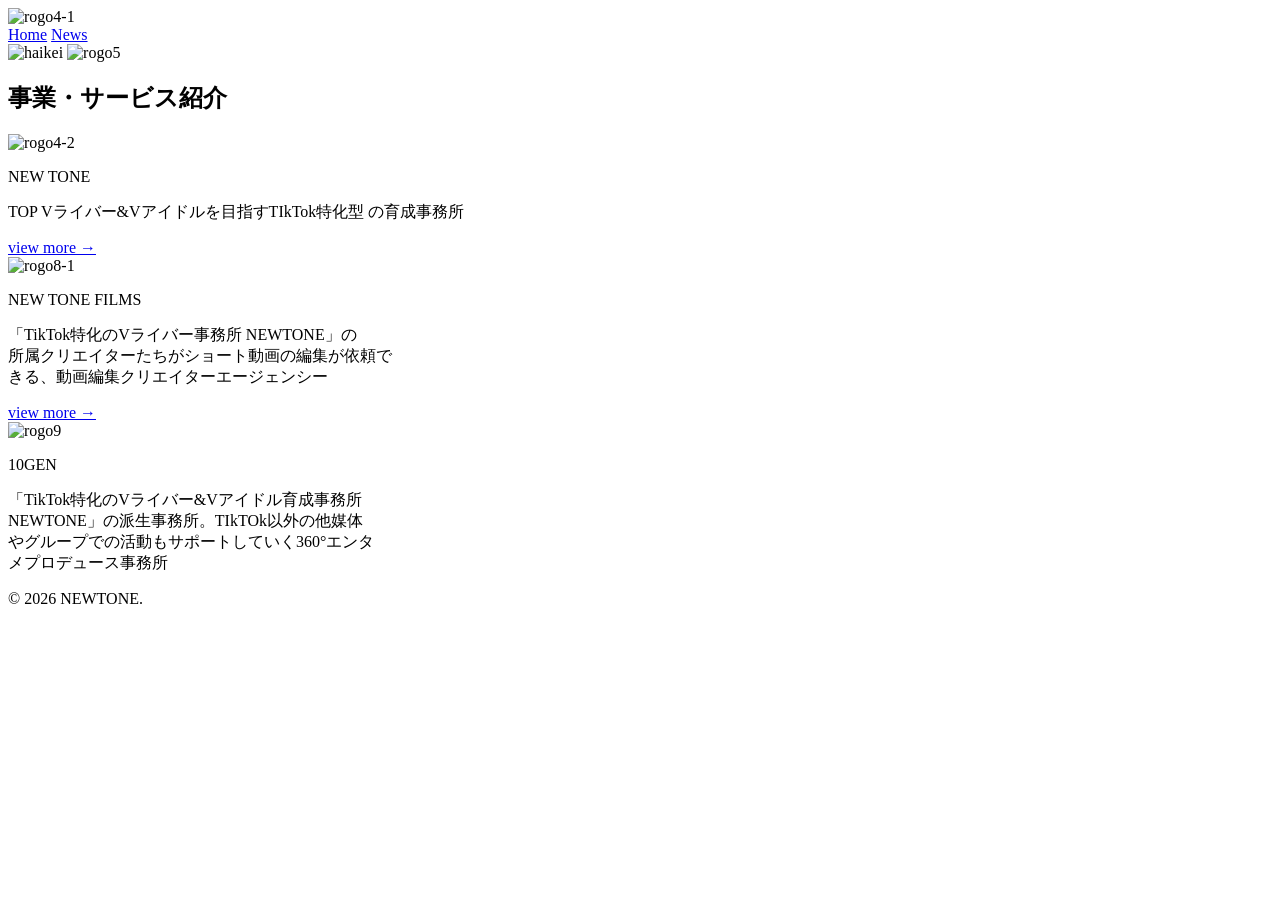
==== index.html @ 9f509b18 "Add files via upload" ====
<!DOCTYPE html>
<html lang="en">
<head>
    <meta charset="UTF-8">
    <meta name="viewport" content="width=device-width, initial-scale=1.0">
    <link rel="stylesheet" href="style.css">
    <script src="script.js" defer></script>
    <link rel="icon" href="img/rogo7.png" type="image/png">
    <title>NEW TONE Project</title>
</head>
<body>




        <header>
        <div class="header-inner">
            <img src="img/rogo4.png" alt="rogo4-1" class="rogo4-1">

        <div class="header-nav">
            <a href="index.html" class="fontcolor header-home">Home</a>
            <a href="news.html" class="fontcolor header-news">News</a>
        </div>
        </div>
    </header>






    <section class="home1">
        <img src="img/haikei.png" alt="haikei" class="haikei">
        <img src="img/rogo5.png" alt="rogo5" class="rogo5">
    </section>






    <section class="home2">
        <h1 class="h1 fontcolor">事業・サービス紹介</h1>
        <img src="img/rogo4.png" alt="rogo4-2" class="rogo4-2">
        <p class="kaisyamei1 fontcolor font-type">NEW TONE</p>
        <p class="gaiyou1 fontcolor">
            TOP Vライバー&Vアイドルを目指すTIkTok特化型
            の育成事務所
        </p>
        <a href="news.html" class="view-more view-more1">view more →</a>

    </section>





    <section class="home3">
        <img src="img/rogo10.png" alt="rogo8-1" class="rogo8-1">
        <p class="kaisyamei2 fontcolor font-type">NEW TONE FILMS</p>
        <p class="gaiyou2 fontcolor">「TikTok特化のVライバー事務所 NEWTONE」の<br>
        所属クリエイターたちがショート動画の編集が依頼で<br>
        きる、動画編集クリエイターエージェンシー<br></p>

        <a href="news.html" class="view-more view-more2">view more →</a>

    </section>





    <section class="home4">
        <img src="img/rogo9.png" alt="rogo9" class="rogo9">
        <p class="kaisyamei3 fontcolor font-type">10GEN</p>
        <p class="gaiyou3 fontcolor">「TikTok特化のVライバー&Vアイドル育成事務所<br>
        NEWTONE」の派生事務所。TIkTOk以外の他媒体<br>
        やグループでの活動もサポートしていく360°エンタ<br>
        メプロデュース事務所</p>
    </section>

<footer class="main-footer">
    <p>&copy; 2026 NEWTONE.</p>
  </footer>

    </body>
</html>
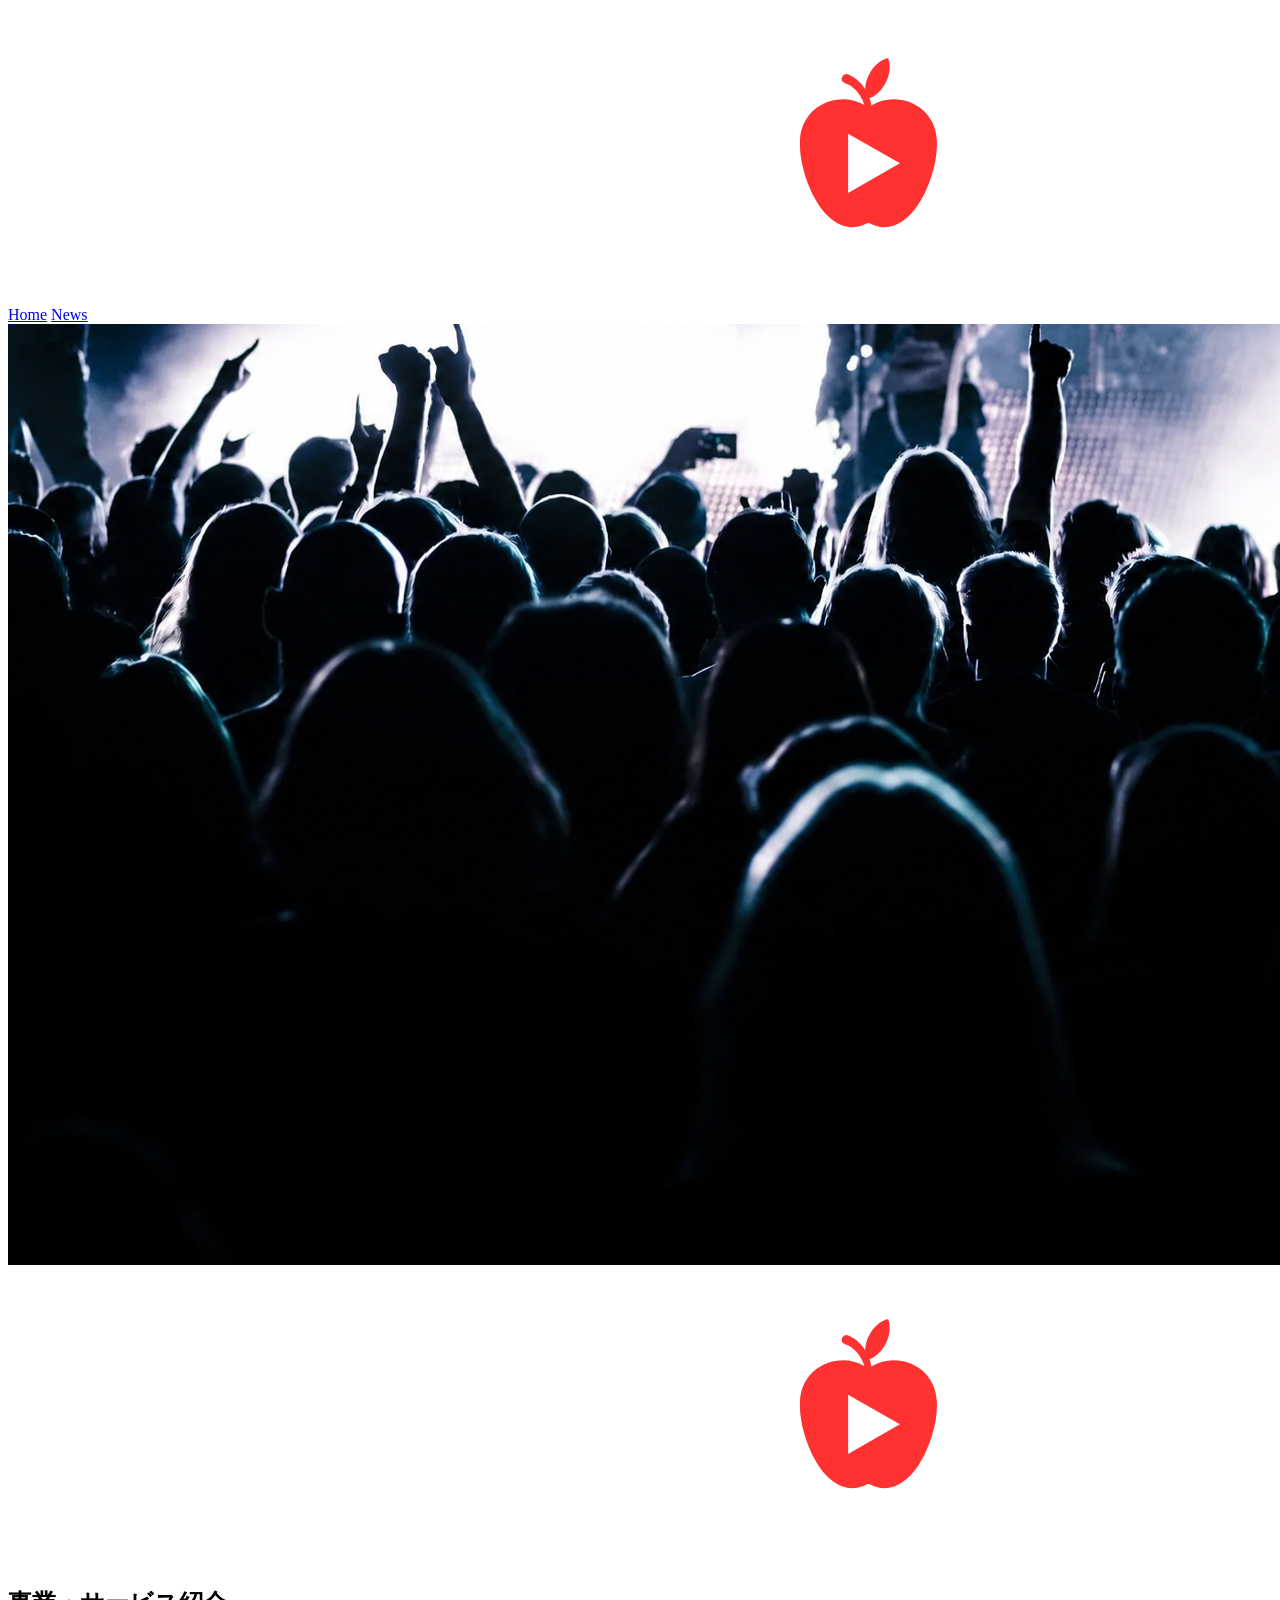
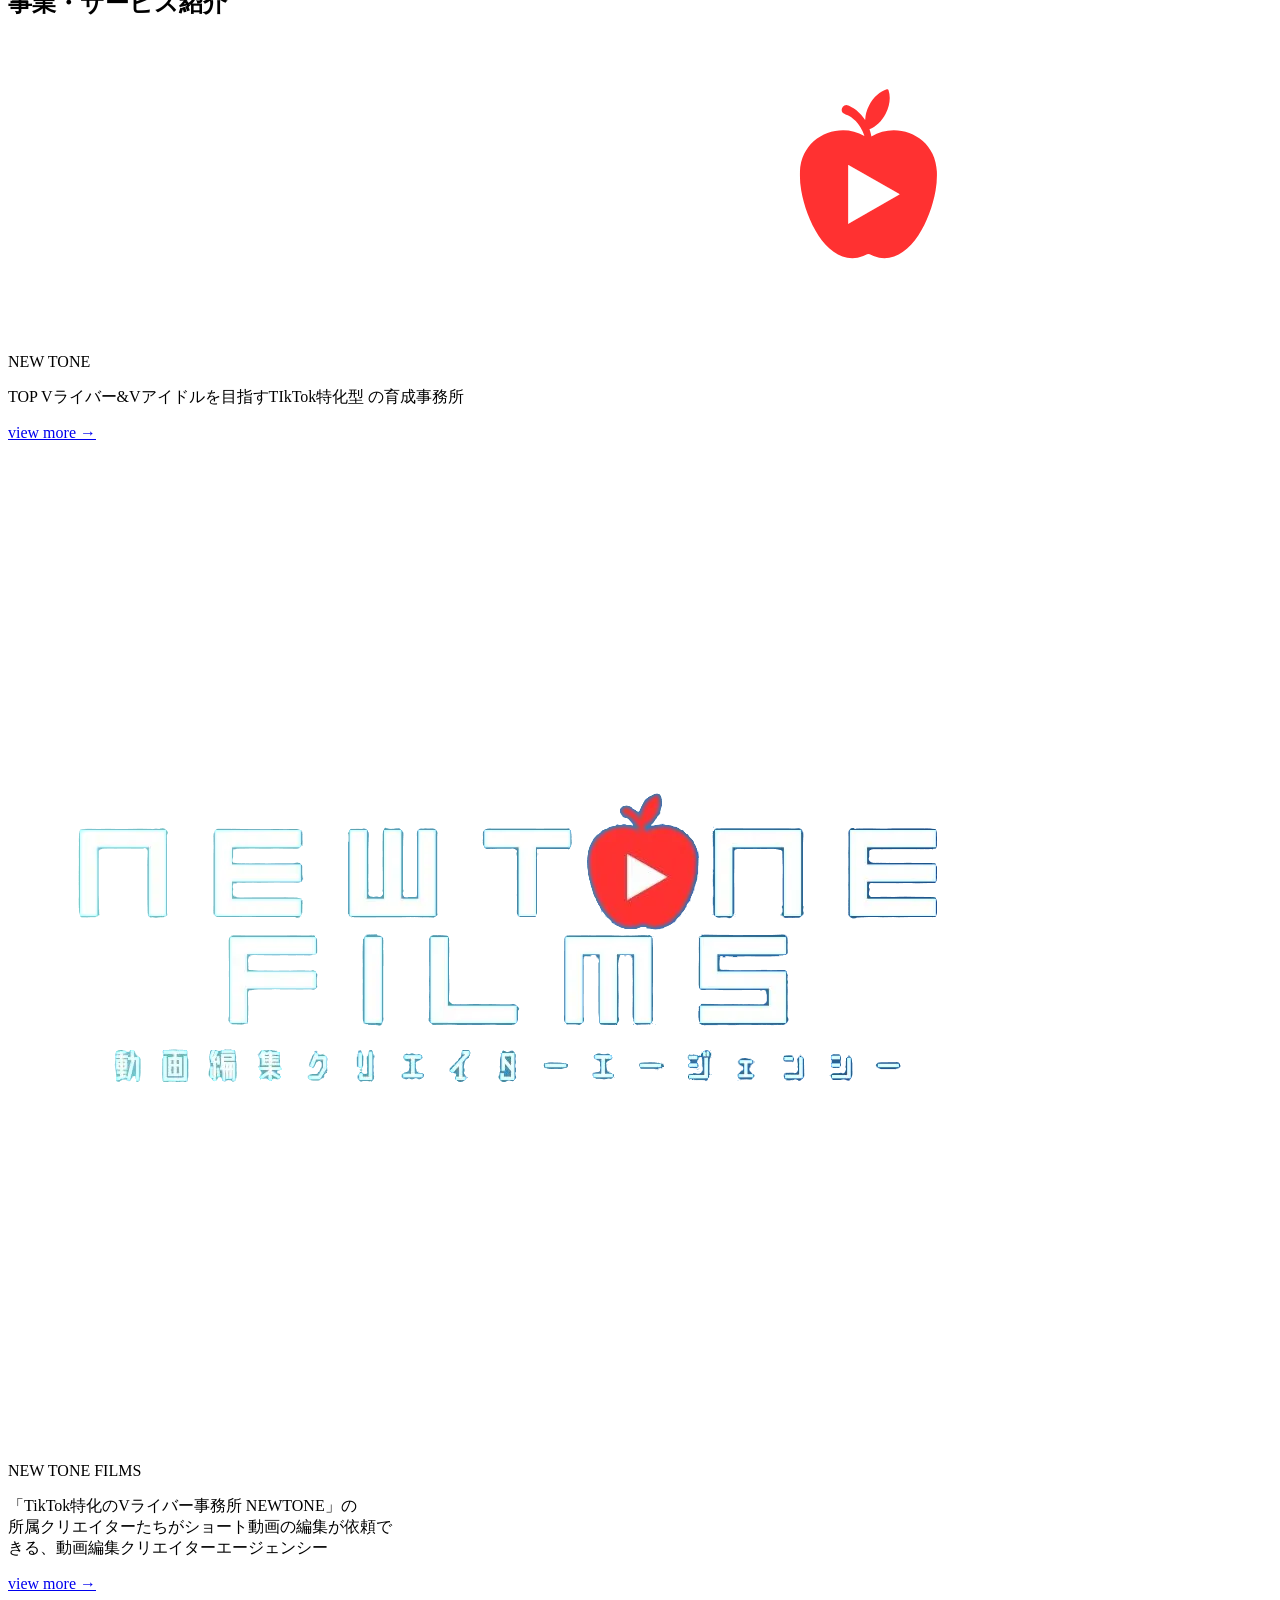
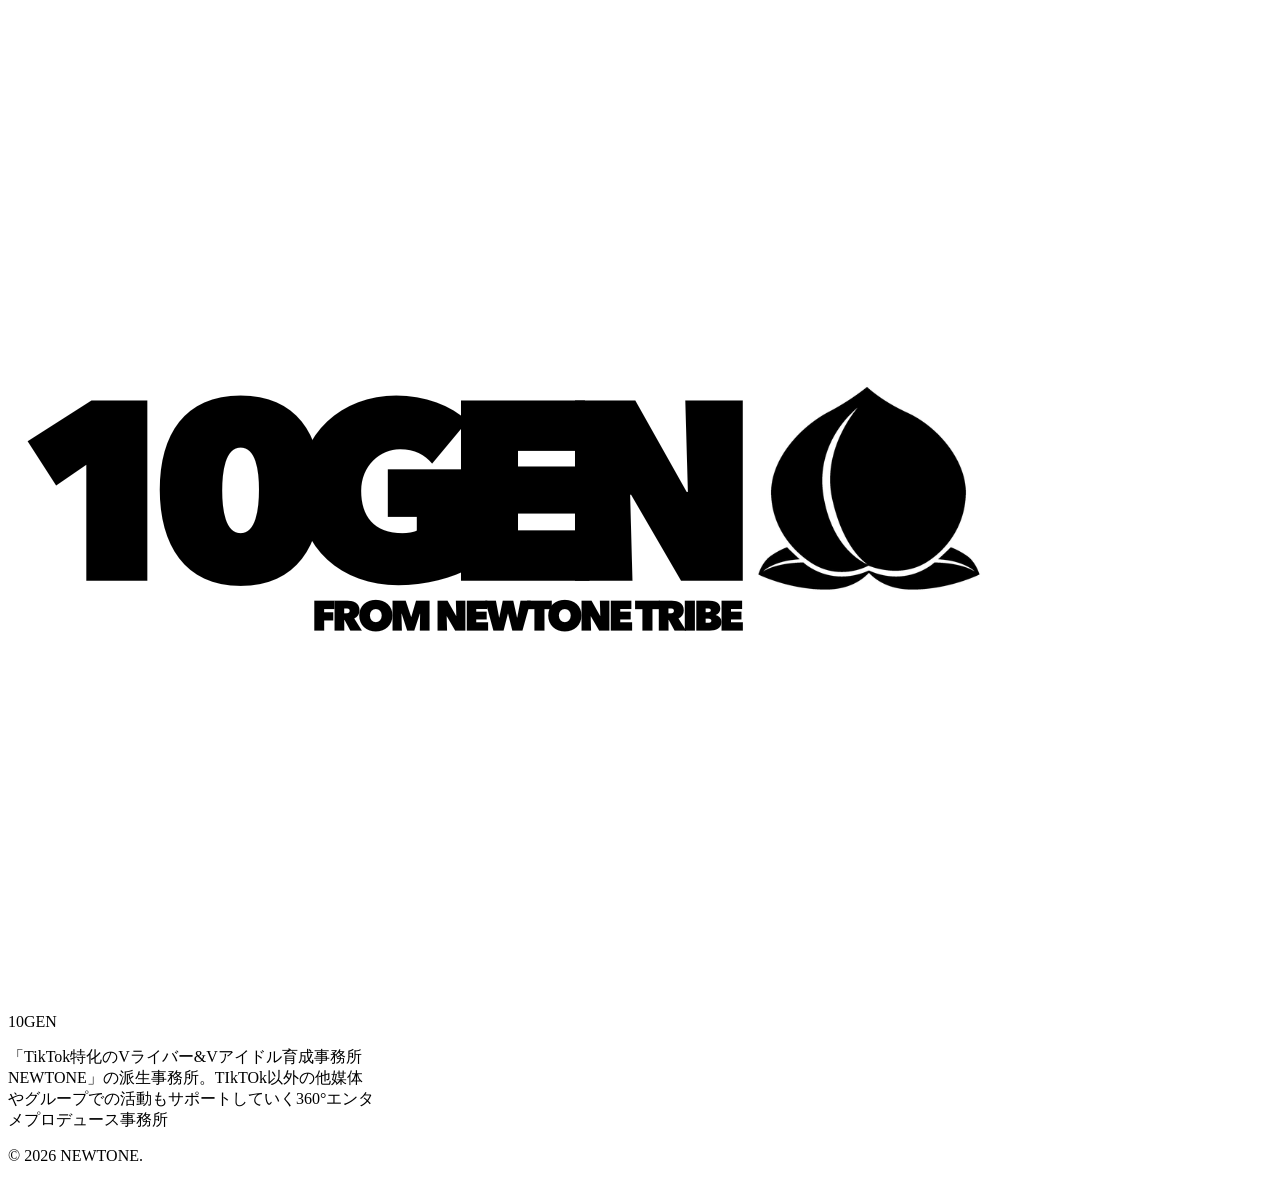
==== commit d3e2e382: "Add files via upload" ====
--- a/index.html
+++ b/index.html
@@ -1,5 +1,5 @@
 <!DOCTYPE html>
-<html lang="en">
+<html lang="ja">
 <head>
     <meta charset="UTF-8">
     <meta name="viewport" content="width=device-width, initial-scale=1.0">
